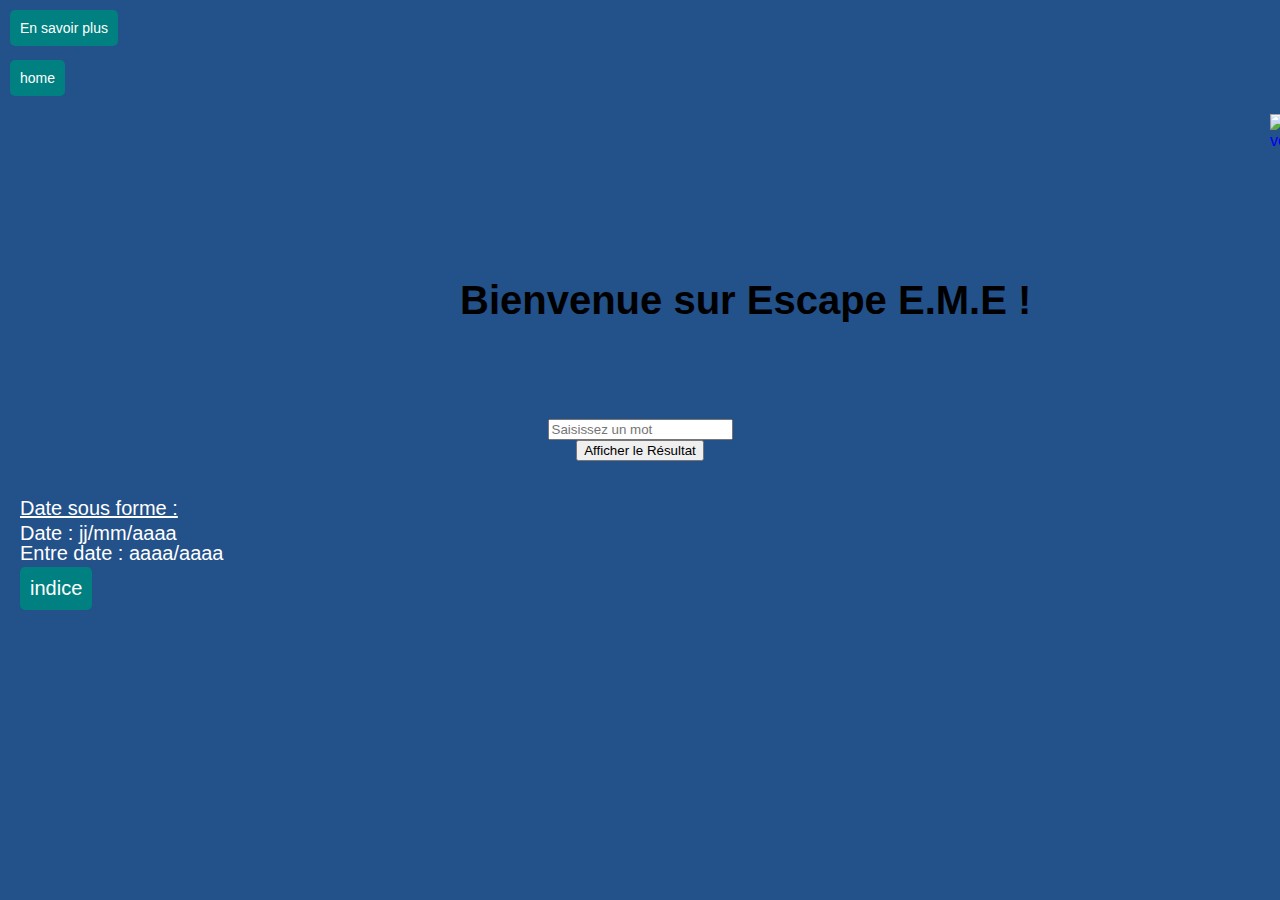
==== home.html @ 483e2321 "Home" ====
<!DOCTYPE html>
<html lang="en">
<head>
    <meta charset="UTF-8">
    <meta name="viewport" content="width=device-width, initial-scale=1.0">
    <title>Escape E.M.E</title>
    <link rel="stylesheet" href="home.css">
</head>
<body>

    <a href="page2.html" id="boutonPage2">En savoir plus</a>

    <a href="index.html" id="boutonIndex">home</a>

    <a href="page3.html" id="boutonIndice">indice</a>

    <header>
        <a href="logo.png">
            <img src="logo.png" alt="Logo de votre site" id="logo">
        </a>

    </header>

    <h1>Bienvenue sur Escape E.M.E !</h1>
    
    <input type="text" id="champSaisie" placeholder="Saisissez un mot">
    <button onclick="afficherResultat()">Afficher le Résultat</button>
    
    <div id="resultat"></div>



    <div id="exp">Date sous forme :</div>

    <div id="aide1">Date : jj/mm/aaaa</div>

    <div id="aide2">Entre date : aaaa/aaaa</div>

    <script src="home.js"></script>

    <script src="jeu.html"></script>
</body>
</html>
---- home.css ----
body {
    background-color: #23518a;
    margin: 0;
    padding: 0;
    font-family: Arial, sans-serif;
    display: flex;
    flex-direction: column;
    align-items: center;
    justify-content: center;
    height: 100vh;
}

h1 {
    position: absolute;
    bottom: 550px;
    left: 460px;
    font-size: 40px;
    color: #000000;
}

header {
    width: 100px;
    height: 100px;
    position: absolute;
}

#logo {
    position: absolute;
    bottom: 350px;
    left: 680px;
    width: 100px;
    cursor: pointer;
}


/*BOUTONS*/
#boutonPage2 {
    position: absolute;
    top: 10px;
    left: 10px;
    padding: 10px;
    background-color: #008080;
    color: #fff;
    text-decoration: none;
    font-size: 14px;
    border-radius: 5px;
    transition: background-color 0.3s ease;
}

#boutonPage2:hover {
    background-color: #006666;
}


#boutonIndex {
    position: absolute;
    top: 60px;
    left: 10px;
    padding: 10px;
    background-color: #008080;
    color: #fff;
    text-decoration: none;
    font-size: 14px;
    border-radius: 5px;
    transition: background-color 0.3s ease;
}

#boutonIndex:hover {
    background-color: #006666;
}


#boutonIndice {
    position: absolute;
    bottom: 290px;
    left: 20px;
    padding: 10px;
    background-color: #008080;
    color: #fff;
    font-size: 20px;
    border-radius: 5px;
    transition: background-color 0.3s ease;
    text-decoration: none;
}

#boutonIndice:hover {
    background-color: #006666;
}


#boutonCodes {
    padding: 15px 25px;
    background-color: #008080;
    color: #fff;
    text-decoration: none;
    font-size: 25px;
    border-radius: 8px;
    transition: background-color 0.3s ease;
}

#boutonCodes:hover {
    background-color: #006666;
}

#resultat {
    margin-top: 20px;
    font-size: 20px;
    color: #ffffff;
}


/*AIDES*/
#aide1 {
    position: absolute;
    bottom: 345px;
    left: 10px;
    padding: 10px;
    margin-top: 20px;
    font-size: 20px;
    color: #ffffff;
}

#aide2 {
    position: absolute;
    bottom: 325px;
    left: 10px;
    padding: 10px;
    margin-top: 20px;
    font-size: 20px;
    color: #ffffff;
}

#exp {
    text-decoration: underline;
    position: absolute;
    bottom: 370px;
    left: 10px;
    padding: 10px;
    margin-top: 20px;
    font-size: 20px;
    color: #ffffff;
}
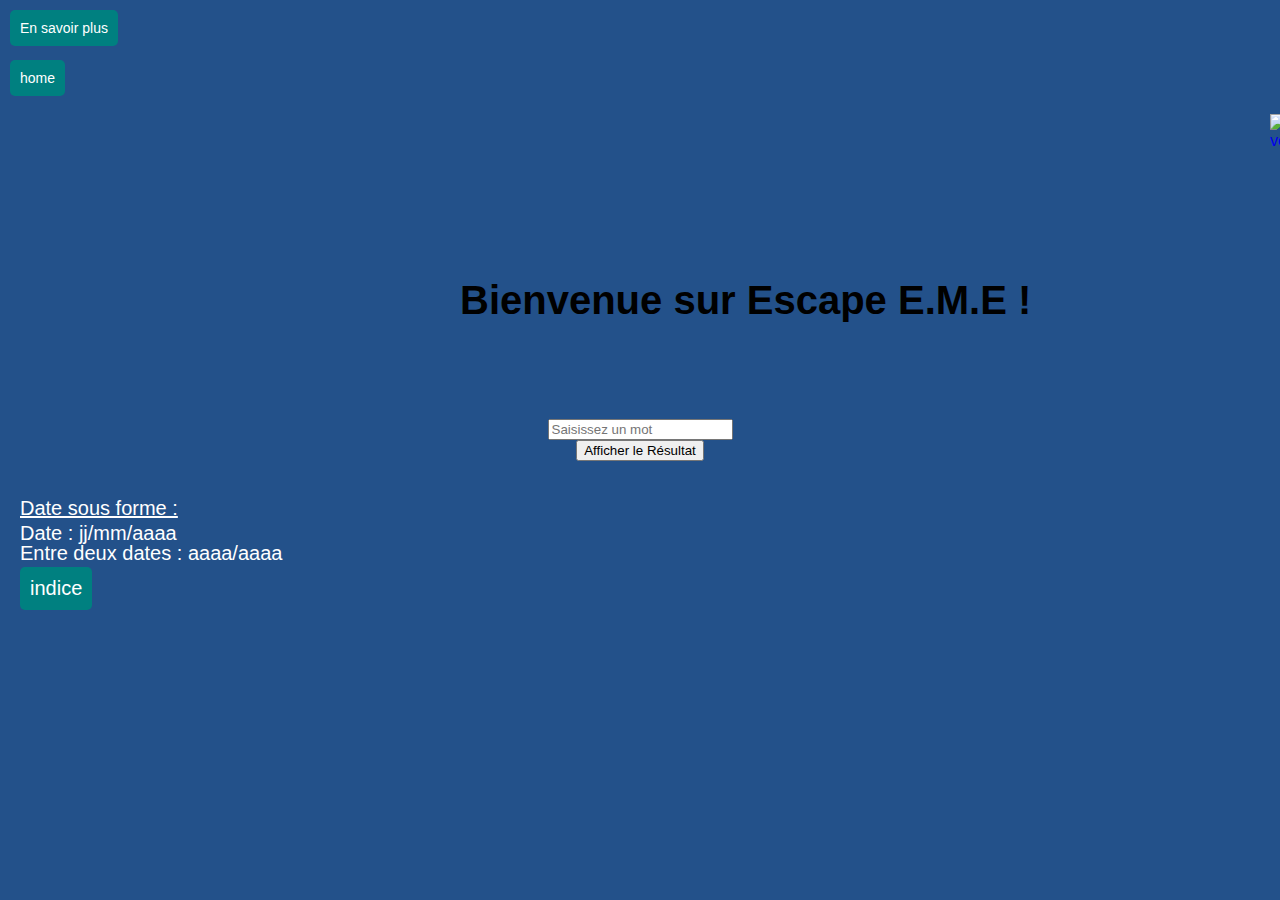
==== commit da0ac6c0: "petit changement" ====
--- a/home.html
+++ b/home.html
@@ -34,7 +34,7 @@
 
     <div id="aide1">Date : jj/mm/aaaa</div>
 
-    <div id="aide2">Entre date : aaaa/aaaa</div>
+    <div id="aide2">Entre deux dates : aaaa/aaaa</div>
 
     <script src="home.js"></script>
 
